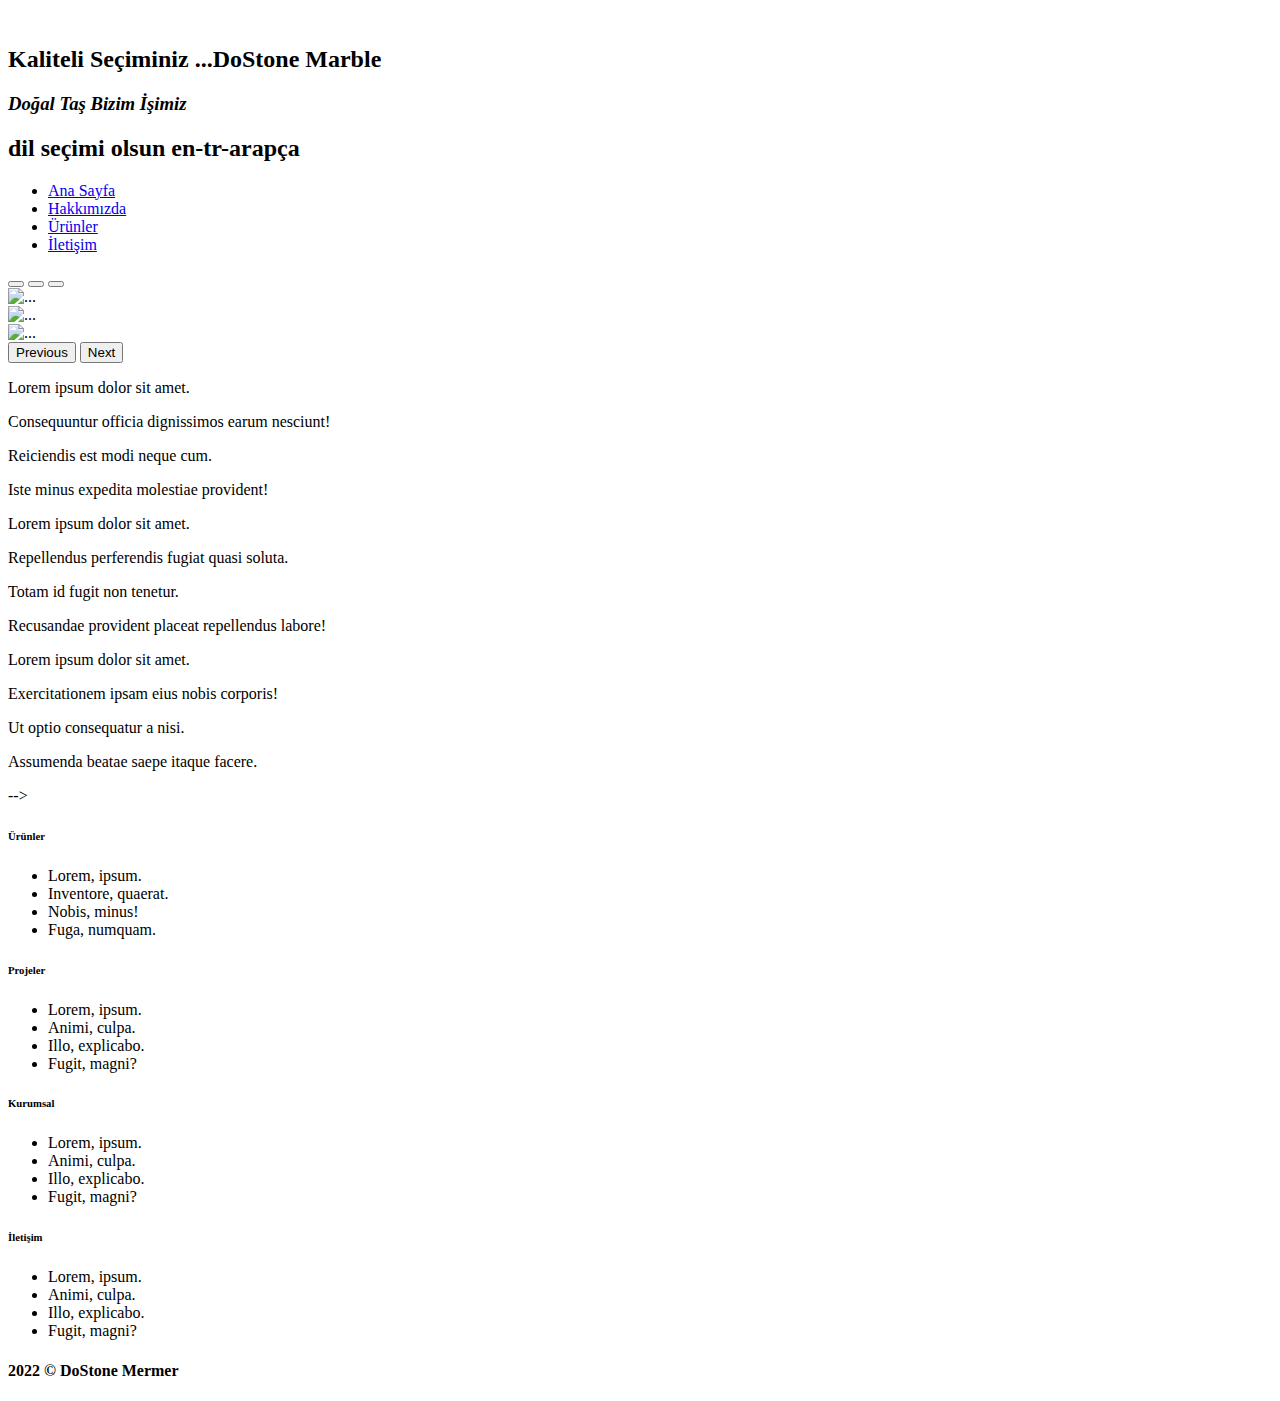
==== index.html @ 9216b0e8 "dd" ====
<!doctype html>
<html lang="en">
  <head>
    <!-- Required meta tags -->
    <meta charset="utf-8">
    <meta name="viewport" content="width=device-width, initial-scale=1">

    <!-- Bootstrap CSS -->
    <link href="https://cdn.jsdelivr.net/npm/bootstrap@5.1.3/dist/css/bootstrap.min.css" rel="stylesheet" integrity="sha384-1BmE4kWBq78iYhFldvKuhfTAU6auU8tT94WrHftjDbrCEXSU1oBoqyl2QvZ6jIW3" crossorigin="anonymous">

    <title>DoStone Marble</title>
    <link rel="shortcut icon" href="/icon.ico" type="image/x-icon">

  </head>
  <body>
    <div class="main">
    <div class="container"><!--container start. includes header and nav-->
        <header class="row bg-secondary">
                <div class="col-sm-3">
                    <img class="w-100" src="images/logo2.jpg" alt="">
                </div>
                <div class="col-sm-6 bg-info">
                    <h2>Kaliteli Seçiminiz ...<strong>DoStone Marble</strong></h2>
                    <h3><em>Doğal Taş Bizim İşimiz</em></h3>        
                </div>
                <div class="col-sm-3 bg-primary">
                    <h2>dil seçimi olsun en-tr-arapça</h2>
                </div>
        </header>
        <nav class="row bg-warning">
            <ul class="nav justify-content-end">
                <li class="nav-item">
                  <a class="nav-link fw-bold fs-2" href="#">Ana Sayfa</a>
                </li>
                <li class="nav-item">
                  <a class="nav-link fw-bold fs-2" href="#">Hakkımızda</a>
                </li>
                <li class="nav-item">
                  <a class="nav-link fw-bold fs-2" href="#">Ürünler</a>
                </li>
                <li class="nav-item">
                  <a class="nav-link fw-bold fs-2" href="#">İletişim</a>
                </li>
              </ul>
              <span class="border border-bottom"></span>
        </nav>
    </div><!--container end. includes header and nav-->
    <div class="container mt-2"><!--container start. includes carousel-->
        <div class="row bg-warning"><!-- carousel row start -->
         <div id="carouselExampleIndicators" class="carousel slide" data-bs-ride="true">
          <div class="carousel-indicators">
            <button type="button" data-bs-target="#carouselExampleIndicators" data-bs-slide-to="0" class="active" aria-current="true" aria-label="Slide 1"></button>
            <button type="button" data-bs-target="#carouselExampleIndicators" data-bs-slide-to="1" aria-label="Slide 2"></button>
            <button type="button" data-bs-target="#carouselExampleIndicators" data-bs-slide-to="2" aria-label="Slide 3"></button>
          </div>
          <div class="carousel-inner">
            <div class="carousel-item active">
              <img src="images/carousel_pic1.JPG" class="d-block w-100" alt="...">
            </div>
            <div class="carousel-item">
              <img src="images/carousel_pic2.JPG" class="d-block w-100" alt="...">
            </div>
            <div class="carousel-item">
              <img src="images/carousel_pic3.JPG" class="d-block w-100" alt="...">
            </div>
          </div>
          <button class="carousel-control-prev" type="button" data-bs-target="#carouselExampleIndicators" data-bs-slide="prev">
            <span class="carousel-control-prev-icon" aria-hidden="true"></span>
            <span class="visually-hidden">Previous</span>
          </button>
          <button class="carousel-control-next" type="button" data-bs-target="#carouselExampleIndicators" data-bs-slide="next">
            <span class="carousel-control-next-icon" aria-hidden="true"></span>
            <span class="visually-hidden">Next</span>
          </button>
        </div>
      </div><!-- carousel row end ---------> 
    </div><!--container end. includes carousel-->
    <div class="container"><!-- pictures container start -->
        <div class="row"><!-- picture row start -->
                <div class="col-sm-4 border bg-info">
                  <p>Lorem ipsum dolor sit amet.</p>
                  <p>Consequuntur officia dignissimos earum nesciunt!</p>
                  <p>Reiciendis est modi neque cum.</p>
                  <p>Iste minus expedita molestiae provident!</p>
                </div>
                <div class="col-sm-4 border bg-primary">
                  <p>Lorem ipsum dolor sit amet.</p>
                  <p>Repellendus perferendis fugiat quasi soluta.</p>
                  <p>Totam id fugit non tenetur.</p>
                  <p>Recusandae provident placeat repellendus labore!</p>
                </div>
                <div class="col-sm-4 border bg-secondary">
                  <p>Lorem ipsum dolor sit amet.</p>
                  <p>Exercitationem ipsam eius nobis corporis!</p>
                  <p>Ut optio consequatur a nisi.</p>
                  <p>Assumenda beatae saepe itaque facere.</p>
                </div>
        </div><!--picture row end-->
    </div><!--pictures container end -->-->
    <div class="container footer-menu bg-dark text-light">
              <div class="row">
                    <div class="col-sm-3">
                        <h6 class="accordion-click">Ürünler</h6>
                        <ul>
                          <li>Lorem, ipsum.</li>
                          <li>Inventore, quaerat.</li>
                          <li>Nobis, minus!</li>
                          <li>Fuga, numquam.</li>
                        </ul>
                    </div>
                    <div class="col-sm-3">
                        <h6 class="accordion-click">Projeler</h6>
                          <ul>
                            <li>Lorem, ipsum.</li>
                            <li>Animi, culpa.</li>
                            <li>Illo, explicabo.</li>
                            <li>Fugit, magni?</li>
                          </ul>
                    </div>
                    <div class="col-sm-3">
                        <h6 class="accordion-click">Kurumsal</h6>
                        <ul>
                          <li>Lorem, ipsum.</li>
                          <li>Animi, culpa.</li>
                          <li>Illo, explicabo.</li>
                          <li>Fugit, magni?</li>
                        </ul>  
                    </div>
                    <div class="col-sm-3">
                  <h6 class="accordion-click">İletişim</h6>
                  <ul>
                    <li>Lorem, ipsum.</li>
                    <li>Animi, culpa.</li>
                    <li>Illo, explicabo.</li>
                    <li>Fugit, magni?</li>
                  </ul>
                    </div>
              </div>
    </div>    
    <div class="container bg-warning">
                <div class="row footer-credit">
                   <h4>2022 © DoStone Mermer</lh4>
                </div>
    </div>
    </div><!--main end-->             
    

    <!-- Optional JavaScript; choose one of the two! -->

    <!-- Option 1: Bootstrap Bundle with Popper -->
    <script src="https://cdn.jsdelivr.net/npm/bootstrap@5.1.3/dist/js/bootstrap.bundle.min.js" integrity="sha384-ka7Sk0Gln4gmtz2MlQnikT1wXgYsOg+OMhuP+IlRH9sENBO0LRn5q+8nbTov4+1p" crossorigin="anonymous"></script>

    <!-- Option 2: Separate Popper and Bootstrap JS -->
    <!--
    <script src="https://cdn.jsdelivr.net/npm/@popperjs/core@2.10.2/dist/umd/popper.min.js" integrity="sha384-7+zCNj/IqJ95wo16oMtfsKbZ9ccEh31eOz1HGyDuCQ6wgnyJNSYdrPa03rtR1zdB" crossorigin="anonymous"></script>
    <script src="https://cdn.jsdelivr.net/npm/bootstrap@5.1.3/dist/js/bootstrap.min.js" integrity="sha384-QJHtvGhmr9XOIpI6YVutG+2QOK9T+ZnN4kzFN1RtK3zEFEIsxhlmWl5/YESvpZ13" crossorigin="anonymous"></script>
    -->
  </div><!-- Main sonu-1.div -->
  </body>
</html>
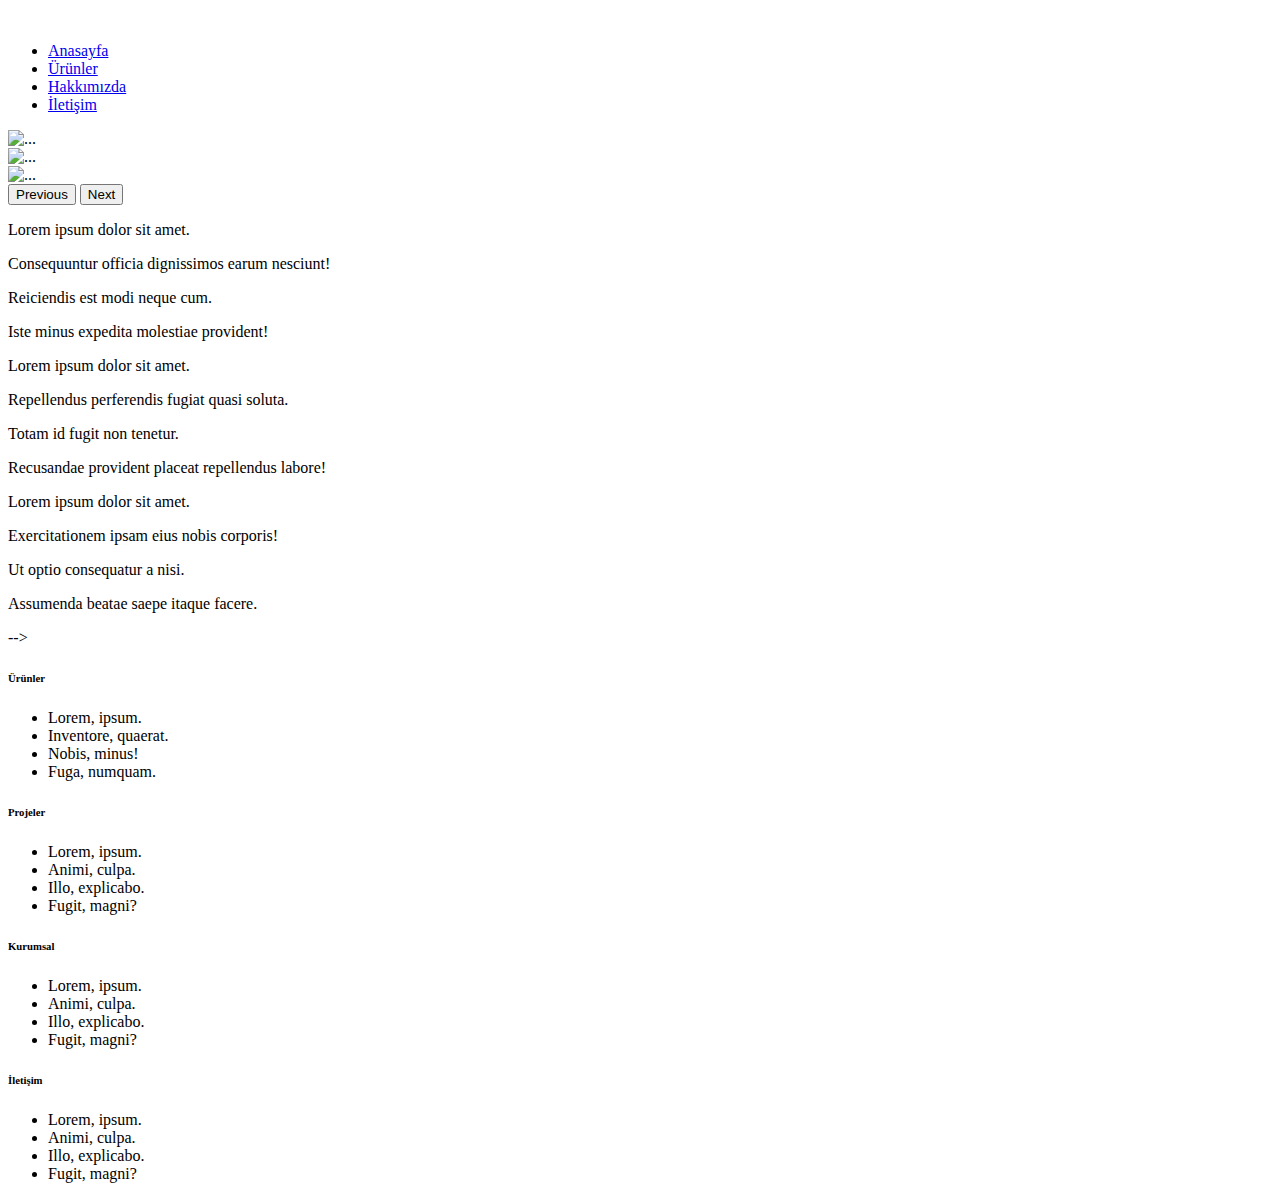
==== commit 41b62203: "js added" ====
--- a/index.html
+++ b/index.html
@@ -7,75 +7,55 @@
 
     <!-- Bootstrap CSS -->
     <link href="https://cdn.jsdelivr.net/npm/bootstrap@5.1.3/dist/css/bootstrap.min.css" rel="stylesheet" integrity="sha384-1BmE4kWBq78iYhFldvKuhfTAU6auU8tT94WrHftjDbrCEXSU1oBoqyl2QvZ6jIW3" crossorigin="anonymous">
-
+    <link rel="stylesheet" href="css/header.css">
+    <link rel="stylesheet" href="responsive.css">
     <title>DoStone Marble</title>
     <link rel="shortcut icon" href="/icon.ico" type="image/x-icon">
 
   </head>
   <body>
-    <div class="main">
-    <div class="container"><!--container start. includes header and nav-->
-        <header class="row bg-secondary">
-                <div class="col-sm-3">
-                    <img class="w-100" src="images/logo2.jpg" alt="">
+
+        <div class="container">
+            <div class="navbar">
+                <div class="logo">
+                    <a href="#"><img src="./images/logo2.jpg" alt=""></a>
                 </div>
-                <div class="col-sm-6 bg-info">
-                    <h2>Kaliteli Seçiminiz ...<strong>DoStone Marble</strong></h2>
-                    <h3><em>Doğal Taş Bizim İşimiz</em></h3>        
+                <ul>
+                    <li><a class="active" href="index.html">Anasayfa</a></li>
+                    <li><a href="urunler.html">Ürünler</a></li>
+                    <li><a href="aboutus.html">Hakkımızda </a></li>
+                    <li><a href="iletisim.html">İletişim</a></li>
+                </ul>
+            </div>
+        
+              <!--<div class="row bg-warning">carousel row start -->
+              <div class="row">
+                <div id="carouselExampleControls" class="carousel slide" data-bs-ride="carousel">
+                  <div class="carousel-inner">
+                    <div class="carousel-item active">
+                      <img src="./images/carousel_pic1.JPG" class="d-block w-100" alt="...">
+                    </div>
+                    <div class="carousel-item">
+                      <img src="./images/carousel_pic2.JPG" class="d-block w-100" alt="...">
+                    </div>
+                    <div class="carousel-item">
+                      <img src="./images/carousel_pic3.JPG" class="d-block w-100" alt="...">
+                   </div>
+                  </div>
+                  <button class="carousel-control-prev" type="button" data-bs-target="#carouselExampleControls" data-bs-slide="prev">
+                    <span class="carousel-control-prev-icon" aria-hidden="true"></span>
+                    <span class="visually-hidden">Previous</span>
+                  </button>
+                  <button class="carousel-control-next" type="button" data-bs-target="#carouselExampleControls" data-bs-slide="next">
+                    <span class="carousel-control-next-icon" aria-hidden="true"></span>
+                    <span class="visually-hidden">Next</span>
+                  </button>
                 </div>
-                <div class="col-sm-3 bg-primary">
-                    <h2>dil seçimi olsun en-tr-arapça</h2>
-                </div>
-        </header>
-        <nav class="row bg-warning">
-            <ul class="nav justify-content-end">
-                <li class="nav-item">
-                  <a class="nav-link fw-bold fs-2" href="#">Ana Sayfa</a>
-                </li>
-                <li class="nav-item">
-                  <a class="nav-link fw-bold fs-2" href="#">Hakkımızda</a>
-                </li>
-                <li class="nav-item">
-                  <a class="nav-link fw-bold fs-2" href="#">Ürünler</a>
-                </li>
-                <li class="nav-item">
-                  <a class="nav-link fw-bold fs-2" href="#">İletişim</a>
-                </li>
-              </ul>
-              <span class="border border-bottom"></span>
-        </nav>
-    </div><!--container end. includes header and nav-->
-    <div class="container mt-2"><!--container start. includes carousel-->
-        <div class="row bg-warning"><!-- carousel row start -->
-         <div id="carouselExampleIndicators" class="carousel slide" data-bs-ride="true">
-          <div class="carousel-indicators">
-            <button type="button" data-bs-target="#carouselExampleIndicators" data-bs-slide-to="0" class="active" aria-current="true" aria-label="Slide 1"></button>
-            <button type="button" data-bs-target="#carouselExampleIndicators" data-bs-slide-to="1" aria-label="Slide 2"></button>
-            <button type="button" data-bs-target="#carouselExampleIndicators" data-bs-slide-to="2" aria-label="Slide 3"></button>
-          </div>
-          <div class="carousel-inner">
-            <div class="carousel-item active">
-              <img src="images/carousel_pic1.JPG" class="d-block w-100" alt="...">
-            </div>
-            <div class="carousel-item">
-              <img src="images/carousel_pic2.JPG" class="d-block w-100" alt="...">
-            </div>
-            <div class="carousel-item">
-              <img src="images/carousel_pic3.JPG" class="d-block w-100" alt="...">
-            </div>
-          </div>
-          <button class="carousel-control-prev" type="button" data-bs-target="#carouselExampleIndicators" data-bs-slide="prev">
-            <span class="carousel-control-prev-icon" aria-hidden="true"></span>
-            <span class="visually-hidden">Previous</span>
-          </button>
-          <button class="carousel-control-next" type="button" data-bs-target="#carouselExampleIndicators" data-bs-slide="next">
-            <span class="carousel-control-next-icon" aria-hidden="true"></span>
-            <span class="visually-hidden">Next</span>
-          </button>
-        </div>
-      </div><!-- carousel row end ---------> 
-    </div><!--container end. includes carousel-->
-    <div class="container"><!-- pictures container start -->
+              </div><!--  </div>carousel row end --------->
+
+           
+   
+
         <div class="row"><!-- picture row start -->
                 <div class="col-sm-4 border bg-info">
                   <p>Lorem ipsum dolor sit amet.</p>
@@ -96,10 +76,10 @@
                   <p>Assumenda beatae saepe itaque facere.</p>
                 </div>
         </div><!--picture row end-->
-    </div><!--pictures container end -->-->
-    <div class="container footer-menu bg-dark text-light">
-              <div class="row">
-                    <div class="col-sm-3">
+    <!--pictures container end -->-->
+
+                 <div class="row footer-menu bg-dark text-light">
+                       <div class="col-sm-3">
                         <h6 class="accordion-click">Ürünler</h6>
                         <ul>
                           <li>Lorem, ipsum.</li>
@@ -107,8 +87,8 @@
                           <li>Nobis, minus!</li>
                           <li>Fuga, numquam.</li>
                         </ul>
-                    </div>
-                    <div class="col-sm-3">
+                        </div>
+                      <div class="col-sm-3">
                         <h6 class="accordion-click">Projeler</h6>
                           <ul>
                             <li>Lorem, ipsum.</li>
@@ -116,45 +96,27 @@
                             <li>Illo, explicabo.</li>
                             <li>Fugit, magni?</li>
                           </ul>
+                      </div>
+                        <div class="col-sm-3">
+                            <h6 class="accordion-click">Kurumsal</h6>
+                            <ul>
+                              <li>Lorem, ipsum.</li>
+                              <li>Animi, culpa.</li>
+                              <li>Illo, explicabo.</li>
+                              <li>Fugit, magni?</li>
+                            </ul>  
+                        </div>
+                    <div class="col-sm-3">
+                      <h6 class="accordion-click">İletişim</h6>
+                      <ul>
+                        <li>Lorem, ipsum.</li>
+                        <li>Animi, culpa.</li>
+                        <li>Illo, explicabo.</li>
+                        <li>Fugit, magni?</li>
+                      </ul>
                     </div>
-                    <div class="col-sm-3">
-                        <h6 class="accordion-click">Kurumsal</h6>
-                        <ul>
-                          <li>Lorem, ipsum.</li>
-                          <li>Animi, culpa.</li>
-                          <li>Illo, explicabo.</li>
-                          <li>Fugit, magni?</li>
-                        </ul>  
-                    </div>
-                    <div class="col-sm-3">
-                  <h6 class="accordion-click">İletişim</h6>
-                  <ul>
-                    <li>Lorem, ipsum.</li>
-                    <li>Animi, culpa.</li>
-                    <li>Illo, explicabo.</li>
-                    <li>Fugit, magni?</li>
-                  </ul>
-                    </div>
-              </div>
-    </div>    
-    <div class="container bg-warning">
-                <div class="row footer-credit">
-                   <h4>2022 © DoStone Mermer</lh4>
-                </div>
-    </div>
-    </div><!--main end-->             
-    
-
-    <!-- Optional JavaScript; choose one of the two! -->
-
-    <!-- Option 1: Bootstrap Bundle with Popper -->
-    <script src="https://cdn.jsdelivr.net/npm/bootstrap@5.1.3/dist/js/bootstrap.bundle.min.js" integrity="sha384-ka7Sk0Gln4gmtz2MlQnikT1wXgYsOg+OMhuP+IlRH9sENBO0LRn5q+8nbTov4+1p" crossorigin="anonymous"></script>
-
-    <!-- Option 2: Separate Popper and Bootstrap JS -->
-    <!--
-    <script src="https://cdn.jsdelivr.net/npm/@popperjs/core@2.10.2/dist/umd/popper.min.js" integrity="sha384-7+zCNj/IqJ95wo16oMtfsKbZ9ccEh31eOz1HGyDuCQ6wgnyJNSYdrPa03rtR1zdB" crossorigin="anonymous"></script>
-    <script src="https://cdn.jsdelivr.net/npm/bootstrap@5.1.3/dist/js/bootstrap.min.js" integrity="sha384-QJHtvGhmr9XOIpI6YVutG+2QOK9T+ZnN4kzFN1RtK3zEFEIsxhlmWl5/YESvpZ13" crossorigin="anonymous"></script>
-    -->
-  </div><!-- Main sonu-1.div -->
+            
+                 </div>    
+        </div><!-- Main sonu-1.div -->
   </body>
 </html>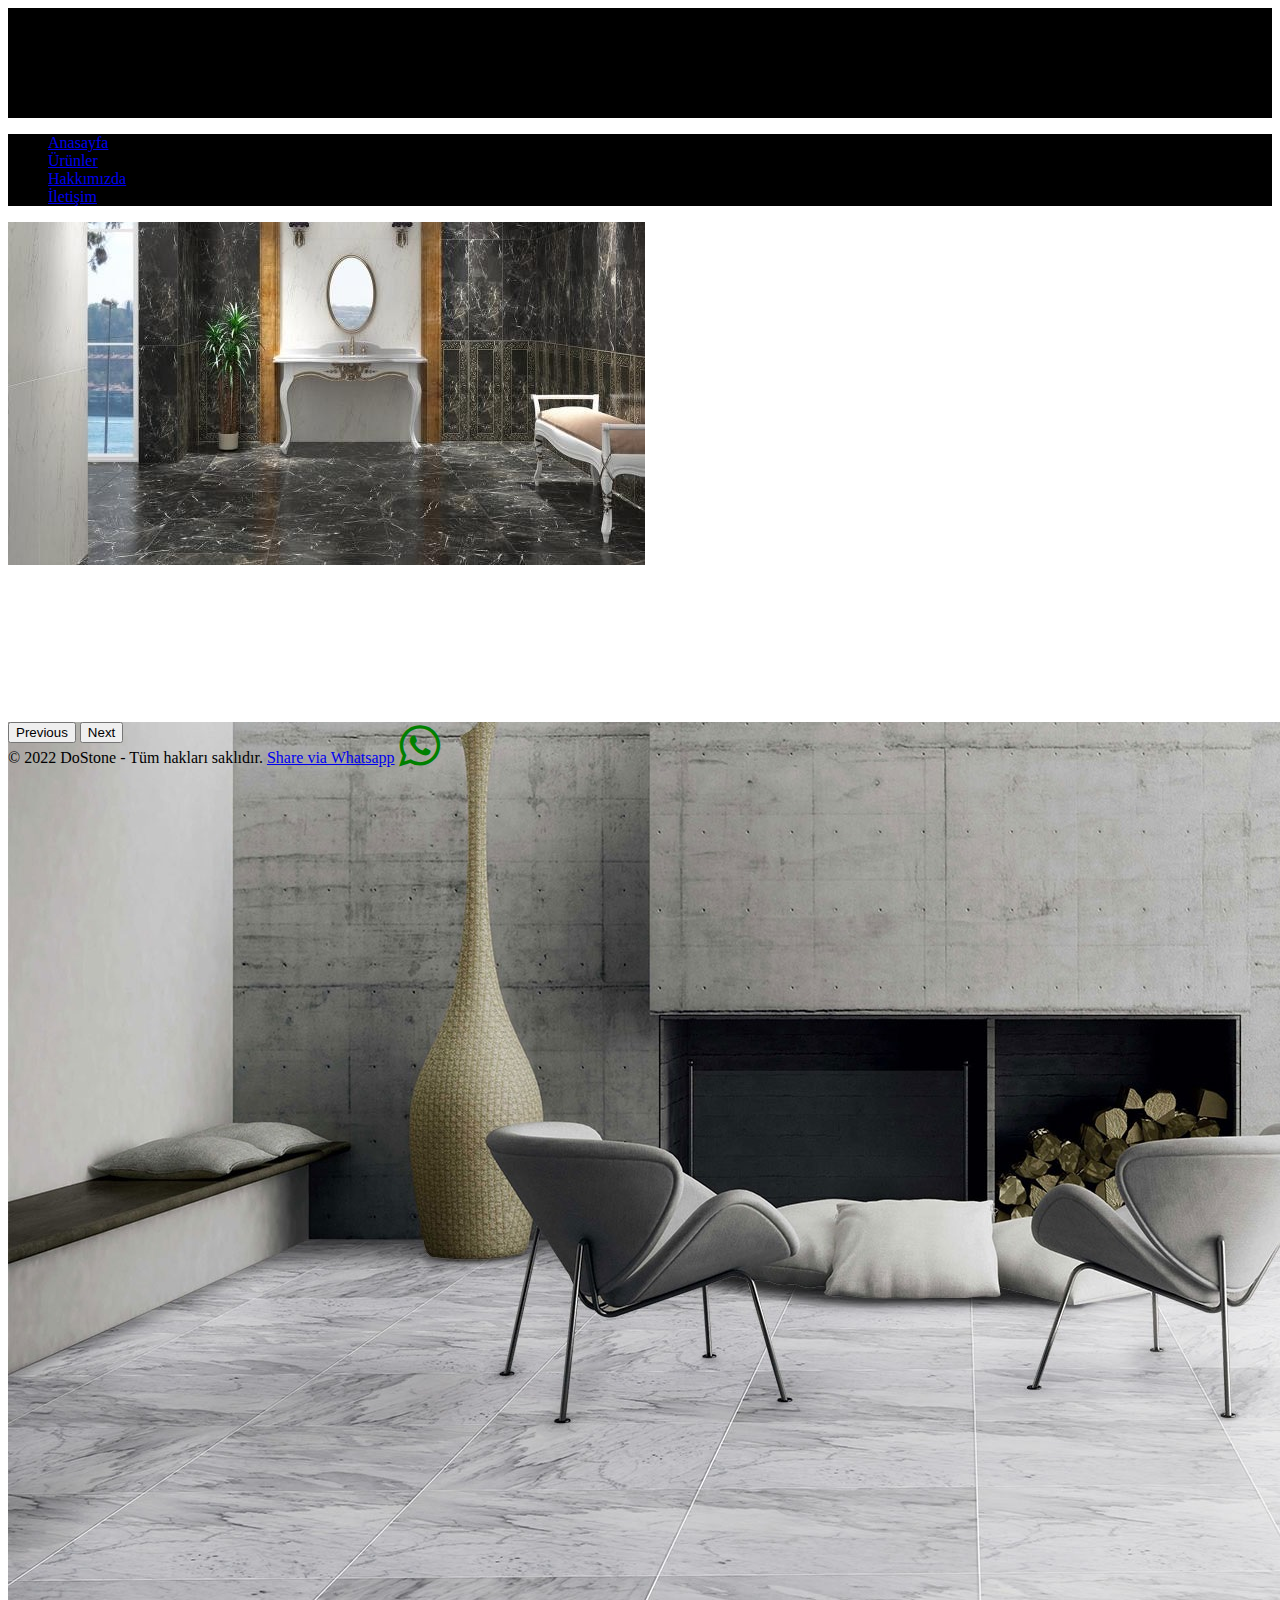
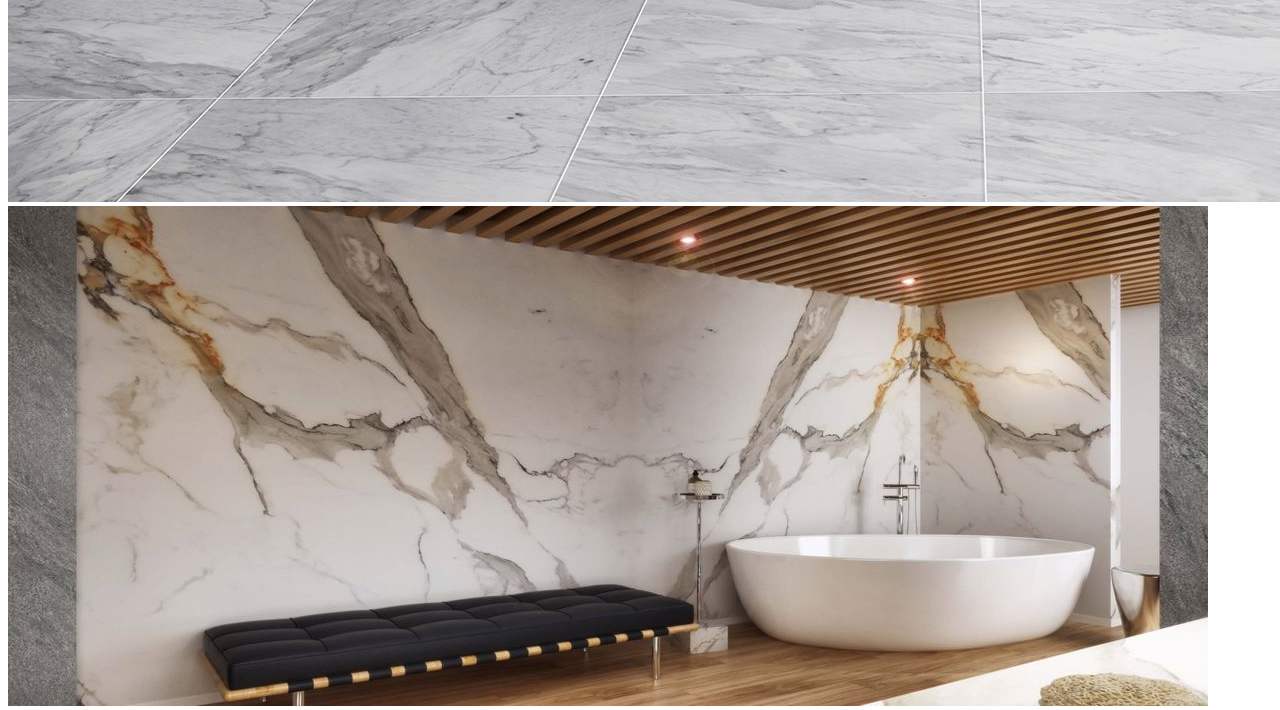
==== commit c7946dd5: "index file designed" ====
--- a/index.html
+++ b/index.html
@@ -8,115 +8,70 @@
     <!-- Bootstrap CSS -->
     <link href="https://cdn.jsdelivr.net/npm/bootstrap@5.1.3/dist/css/bootstrap.min.css" rel="stylesheet" integrity="sha384-1BmE4kWBq78iYhFldvKuhfTAU6auU8tT94WrHftjDbrCEXSU1oBoqyl2QvZ6jIW3" crossorigin="anonymous">
     <link rel="stylesheet" href="css/header.css">
-    <link rel="stylesheet" href="responsive.css">
+    <link rel="stylesheet" href="css/style.css">
+    <link rel="stylesheet" href="https://cdnjs.cloudflare.com/ajax/libs/font-awesome/4.7.0/css/font-awesome.min.css">
+    <script src="https://ajax.googleapis.com/ajax/libs/jquery/3.6.0/jquery.min.js"></script>
+    <script src="js/index.js" charset="utf-8"></script>
     <title>DoStone Marble</title>
     <link rel="shortcut icon" href="/icon.ico" type="image/x-icon">
-
+    
   </head>
   <body>
+    <div class="row" style="height: 50px; background-color: black;">
+    <marquee  width = "50%" behavior="scroll" direction="right" Onmouseover="this.stop()" onmouseout="this.start()">
+      <p style="padding: top 3px;">   Kaliteli Mermer Bizim İşimiz DoStone   </p>
+     </marquee>
+    </div>
+    <div class="row" style="height: 60px; background-color: black;">
+     <img id="logo" src="images/logo2.jpg" alt="">
+    </div>
 
-        <div class="container">
-            <div class="navbar">
-                <div class="logo">
-                    <a href="#"><img src="./images/logo2.jpg" alt=""></a>
-                </div>
-                <ul>
-                    <li><a class="active" href="index.html">Anasayfa</a></li>
-                    <li><a href="urunler.html">Ürünler</a></li>
-                    <li><a href="aboutus.html">Hakkımızda </a></li>
-                    <li><a href="iletisim.html">İletişim</a></li>
-                </ul>
+        <div class="row" style="background-color: black;">
+          <div id="menu" class="navbar">
+            <ul>
+                <li><a class="active" href="index.html">Anasayfa</a></li>
+                <li><a href="urunler.html">Ürünler</a></li>
+                <li><a href="aboutus.html">Hakkımızda </a></li>
+                <li><a href="iletisim.html">İletişim</a></li>
+            </ul>
+          </div>
+        </div>
+        <!-- crousel -->
+        <div class="row" >
+        <div id="carouselExampleFade" style="height:500px;" class="carousel slide carousel-fade" data-bs-ride="carousel">
+          <div class="carousel-inner" style="height:500px;">
+            <div class="carousel-item active" style="height:500px;">
+              <img src="images/carousel_pic1.JPG" class="d-block w-100" alt="...">
             </div>
-        
-              <!--<div class="row bg-warning">carousel row start -->
-              <div class="row">
-                <div id="carouselExampleControls" class="carousel slide" data-bs-ride="carousel">
-                  <div class="carousel-inner">
-                    <div class="carousel-item active">
-                      <img src="./images/carousel_pic1.JPG" class="d-block w-100" alt="...">
-                    </div>
-                    <div class="carousel-item">
-                      <img src="./images/carousel_pic2.JPG" class="d-block w-100" alt="...">
-                    </div>
-                    <div class="carousel-item">
-                      <img src="./images/carousel_pic3.JPG" class="d-block w-100" alt="...">
-                   </div>
-                  </div>
-                  <button class="carousel-control-prev" type="button" data-bs-target="#carouselExampleControls" data-bs-slide="prev">
-                    <span class="carousel-control-prev-icon" aria-hidden="true"></span>
-                    <span class="visually-hidden">Previous</span>
-                  </button>
-                  <button class="carousel-control-next" type="button" data-bs-target="#carouselExampleControls" data-bs-slide="next">
-                    <span class="carousel-control-next-icon" aria-hidden="true"></span>
-                    <span class="visually-hidden">Next</span>
-                  </button>
-                </div>
-              </div><!--  </div>carousel row end --------->
+            <div class="carousel-item">
+              <img src="images/carousel_pic2.JPG" class="d-block w-100" alt="...">
+            </div>
+            <div class="carousel-item">
+              <img src="images/carousel_pic3.JPG" class="d-block w-100" alt="...">
+            </div>
+          </div>
+          <button class="carousel-control-prev" type="button" data-bs-target="#carouselExampleFade" data-bs-slide="prev">
+            <span class="carousel-control-prev-icon" aria-hidden="true"></span>
+            <span class="visually-hidden">Previous</span>
+          </button>
+          <button class="carousel-control-next" type="button" data-bs-target="#carouselExampleFade" data-bs-slide="next">
+            <span class="carousel-control-next-icon" aria-hidden="true"></span>
+            <span class="visually-hidden">Next</span>
+          </button>
+        </div>
+      </div>
+          <!--  crousel --------->
+          
 
-           
-   
 
-        <div class="row"><!-- picture row start -->
-                <div class="col-sm-4 border bg-info">
-                  <p>Lorem ipsum dolor sit amet.</p>
-                  <p>Consequuntur officia dignissimos earum nesciunt!</p>
-                  <p>Reiciendis est modi neque cum.</p>
-                  <p>Iste minus expedita molestiae provident!</p>
-                </div>
-                <div class="col-sm-4 border bg-primary">
-                  <p>Lorem ipsum dolor sit amet.</p>
-                  <p>Repellendus perferendis fugiat quasi soluta.</p>
-                  <p>Totam id fugit non tenetur.</p>
-                  <p>Recusandae provident placeat repellendus labore!</p>
-                </div>
-                <div class="col-sm-4 border bg-secondary">
-                  <p>Lorem ipsum dolor sit amet.</p>
-                  <p>Exercitationem ipsam eius nobis corporis!</p>
-                  <p>Ut optio consequatur a nisi.</p>
-                  <p>Assumenda beatae saepe itaque facere.</p>
-                </div>
-        </div><!--picture row end-->
-    <!--pictures container end -->-->
-
-                 <div class="row footer-menu bg-dark text-light">
-                       <div class="col-sm-3">
-                        <h6 class="accordion-click">Ürünler</h6>
-                        <ul>
-                          <li>Lorem, ipsum.</li>
-                          <li>Inventore, quaerat.</li>
-                          <li>Nobis, minus!</li>
-                          <li>Fuga, numquam.</li>
-                        </ul>
-                        </div>
-                      <div class="col-sm-3">
-                        <h6 class="accordion-click">Projeler</h6>
-                          <ul>
-                            <li>Lorem, ipsum.</li>
-                            <li>Animi, culpa.</li>
-                            <li>Illo, explicabo.</li>
-                            <li>Fugit, magni?</li>
-                          </ul>
-                      </div>
-                        <div class="col-sm-3">
-                            <h6 class="accordion-click">Kurumsal</h6>
-                            <ul>
-                              <li>Lorem, ipsum.</li>
-                              <li>Animi, culpa.</li>
-                              <li>Illo, explicabo.</li>
-                              <li>Fugit, magni?</li>
-                            </ul>  
-                        </div>
-                    <div class="col-sm-3">
-                      <h6 class="accordion-click">İletişim</h6>
-                      <ul>
-                        <li>Lorem, ipsum.</li>
-                        <li>Animi, culpa.</li>
-                        <li>Illo, explicabo.</li>
-                        <li>Fugit, magni?</li>
-                      </ul>
+                 <div class="row footer-menu bg-dark text-light" style="height: 300px">
+                  © 2022 DoStone - Tüm hakları saklıdır.
+                  <a href="whatsapp://send?text=The text to share!" data-action="share/whatsapp/share">Share via Whatsapp</a>
+                  <i class="fa fa-whatsapp" style="font-size:48px;color:green"></i>
                     </div>
             
                  </div>    
         </div><!-- Main sonu-1.div -->
+        <script src="https://cdn.jsdelivr.net/npm/bootstrap@5.2.0-beta1/dist/js/bootstrap.bundle.min.js" integrity="sha384-pprn3073KE6tl6bjs2QrFaJGz5/SUsLqktiwsUTF55Jfv3qYSDhgCecCxMW52nD2" crossorigin="anonymous"></script>
   </body>
 </html>--- a/css/style.css
+++ b/css/style.css
@@ -0,0 +1,24 @@
+/*css dosyası*/
+
+header {
+    background-color:cadetblue;
+    padding: 30px;
+    text-align: center;
+    color: white;
+  }
+
+
+.item img {
+    position: absolute;
+    top: 0;
+    left: 0;
+    min-height: 300px;
+}
+
+.border{
+  border-width:2px;
+  border-color: black;
+}
+#menu2{
+  background-color:red;
+}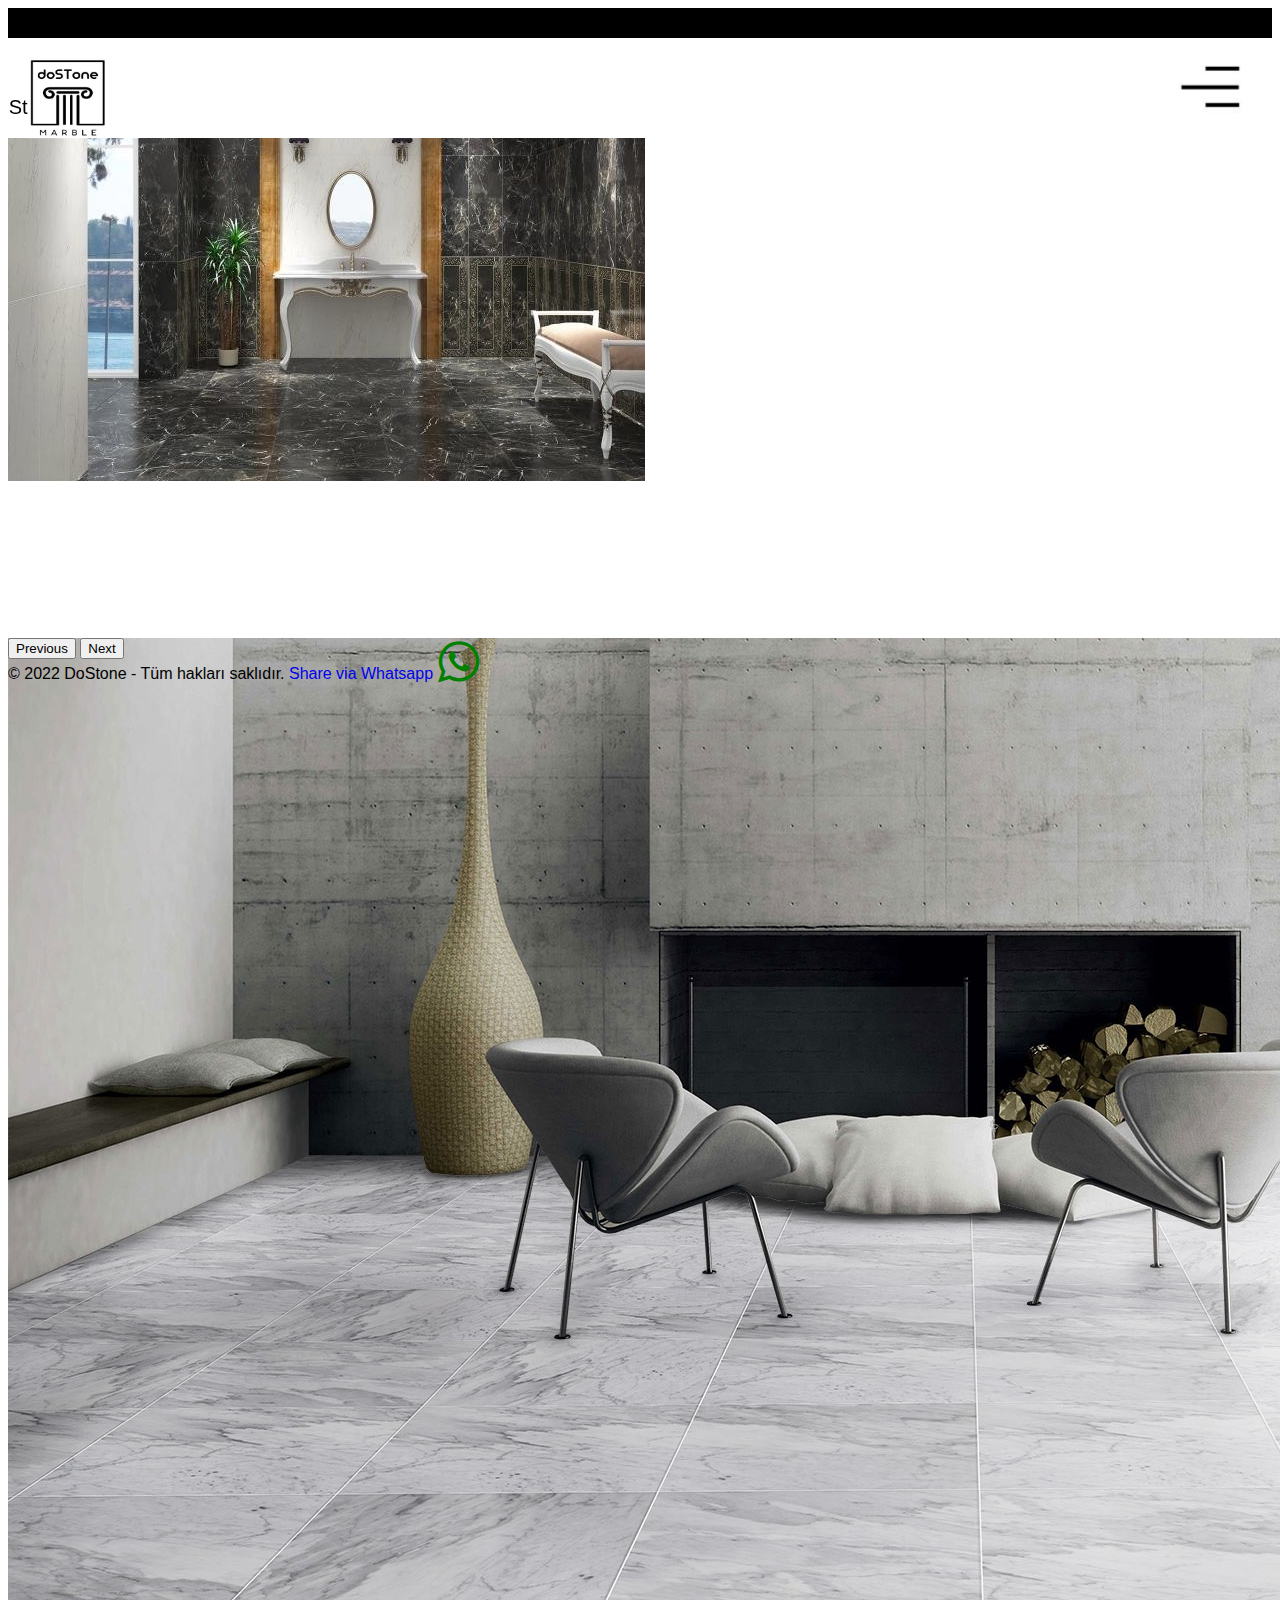
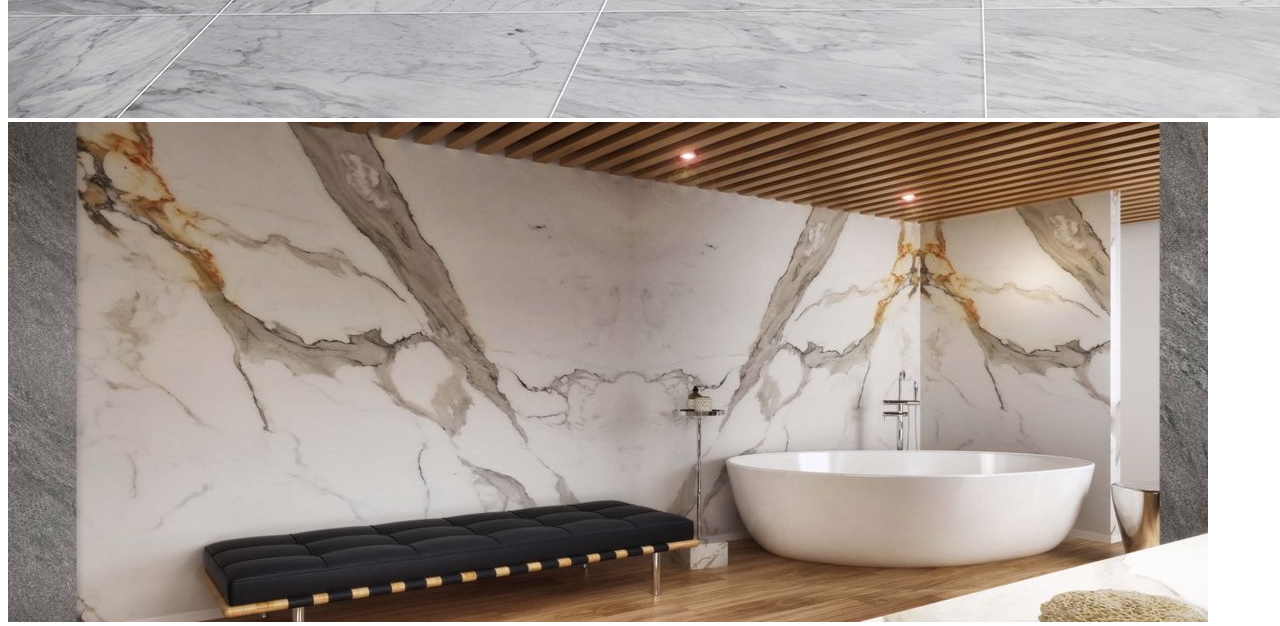
==== commit 64492ebe: "topbar and logo chanmged  - js added by Sevda" ====
--- a/index.html
+++ b/index.html
@@ -17,25 +17,27 @@
     
   </head>
   <body>
-    <div class="row" style="height: 50px; background-color: black;">
-    <marquee  width = "50%" behavior="scroll" direction="right" Onmouseover="this.stop()" onmouseout="this.start()">
-      <p style="padding: top 3px;">   Kaliteli Mermer Bizim İşimiz DoStone   </p>
-     </marquee>
+    <div class="topbar" style="position:relative;  height: 30px; background-color:black;"></div>
+    <div  class="topbar" style="position:relative;  height: 100px; background-color:white;">
+      <marquee  width = "100%" behavior="scroll" direction="right" Onmouseover="this.stop()" onmouseout="this.start()">
+        <p style="padding: top 3px;">   Kaliteli Mermer Bizim İşimiz DoStone   </p>
+       </marquee>
+       <img id="logo" src="images/stonelogo_son.JPG" alt="">
+       <!-- <i class="fa-solid fa-bars"></i> -->
+       <img id="logo2" src="images/hamburclose.JPG" alt="">
     </div>
-    <div class="row" style="height: 60px; background-color: black;">
-     <img id="logo" src="images/logo2.jpg" alt="">
-    </div>
+      <!-- </div> -->
 
-        <div class="row" style="background-color: black;">
-          <div id="menu" class="navbar">
-            <ul>
-                <li><a class="active" href="index.html">Anasayfa</a></li>
-                <li><a href="urunler.html">Ürünler</a></li>
-                <li><a href="aboutus.html">Hakkımızda </a></li>
-                <li><a href="iletisim.html">İletişim</a></li>
-            </ul>
+          <div class="row" style="background-color: black;">
+            <div id="menu" class="navbar" style="display: none;">
+              <ul>
+                  <li><a class="active" href="index.html">Anasayfa</a></li>
+                  <li><a href="urunler.html">Ürünler</a></li>
+                  <li><a href="aboutus.html">Hakkımızda </a></li>
+                  <li><a href="iletisim.html">İletişim</a></li>
+              </ul>
+            </div>
           </div>
-        </div>
         <!-- crousel -->
         <div class="row" >
         <div id="carouselExampleFade" style="height:500px;" class="carousel slide carousel-fade" data-bs-ride="carousel">
@@ -61,9 +63,7 @@
         </div>
       </div>
           <!--  crousel --------->
-          
-
-
+      
                  <div class="row footer-menu bg-dark text-light" style="height: 300px">
                   © 2022 DoStone - Tüm hakları saklıdır.
                   <a href="whatsapp://send?text=The text to share!" data-action="share/whatsapp/share">Share via Whatsapp</a>
--- a/css/header.css
+++ b/css/header.css
@@ -0,0 +1,63 @@
+
+
+.container{
+    background-color: black;
+    background-size: 100% 100%; 
+    /*height: 100vh;*/
+}
+
+.navbar{
+    float: none;
+    width: 100%;
+    height: 77px;
+    background-color: rgba(255,255,255,0.2)
+
+}
+
+.navbar ul{
+    
+    align-self:center;
+    
+}
+
+.navbar .logo{
+    margin-left: 30px;
+    margin-top: 10px;
+    /* block neden olmuyor*/
+    /* inline yapınca neden sadece margin left çalışıyor*/
+    display: inline-block;
+}
+
+a{
+    text-decoration: none;
+}
+
+.navbar .logo a{
+    font-size: 15px;
+    font-family: sans-serif;
+    color: #f3f3f3;
+}
+
+.navbar ul li{
+    list-style: none;
+    display: inline-block;
+    margin-right: 20px;
+    line-height: 60px;
+    align-items: center;
+}
+.navbar ul li a{
+    color: white;
+    font-family:sans-serif;
+    padding: 5px;
+    font-size: 20px;
+}
+
+.navbar ul li a.active,
+.navbar ul li a:hover{
+    color: orange;
+    border-radius: 2px;
+}
+
+a img{
+    width: 43px;
+}--- a/css/style.css
+++ b/css/style.css
@@ -1,24 +1,90 @@
-/*css dosyası*/
+#menu
 
 header {
-    background-color:cadetblue;
-    padding: 30px;
-    text-align: center;
-    color: white;
-  }
+  background-color:cadetblue;
+  padding: 30px;
+  text-align: center;
+  color: white;
+}
 
 
 .item img {
-    position: absolute;
-    top: 0;
-    left: 0;
-    min-height: 300px;
+  position: absolute;
+  top: 0;
+  left: 0;
+  min-height: 300px;
+  
 }
 
+marquee{
+margin-top: 10;
+direction:"left"; 
+width:"%70" ;
+/* height:"100" ; */
+/* background-color:black; */
+color: black;font-size: 20px;
+padding-top: 3%;
+
+
+}
+
+
 .border{
-  border-width:2px;
-  border-color: black;
+border-width:2px;
+border-color: black;
 }
-#menu2{
-  background-color:red;
-}+
+.kategori{
+list-style-type: none;
+font-size: 25px;
+color: beige;
+
+}
+
+#logo{
+
+height: 80px;
+width:  80px;
+z-index: 3;
+position: absolute;
+left:20px;
+top:20px;
+padding-bottom: 5px;
+}
+
+#logo2{
+  height: 60px;
+  z-index: 5  ;
+  position: absolute;
+  right:20px;
+  top:20px;
+  }
+
+body{
+  font-family: Arial, Helvetica, sans-serif
+}
+
+.form{
+  border: 2px solid black;
+  margin: 219px;
+}
+
+.float{
+position:fixed;
+width:60px;
+height:60px;
+bottom:40px;
+right:40px;
+background-color:#25d366;
+color:#FFF;
+border-radius:50px;
+text-align:center;
+font-size:30px;
+box-shadow: 2px 2px 3px #999;
+z-index:100;
+}
+
+.my-float{
+margin-top:16px;
+}
+
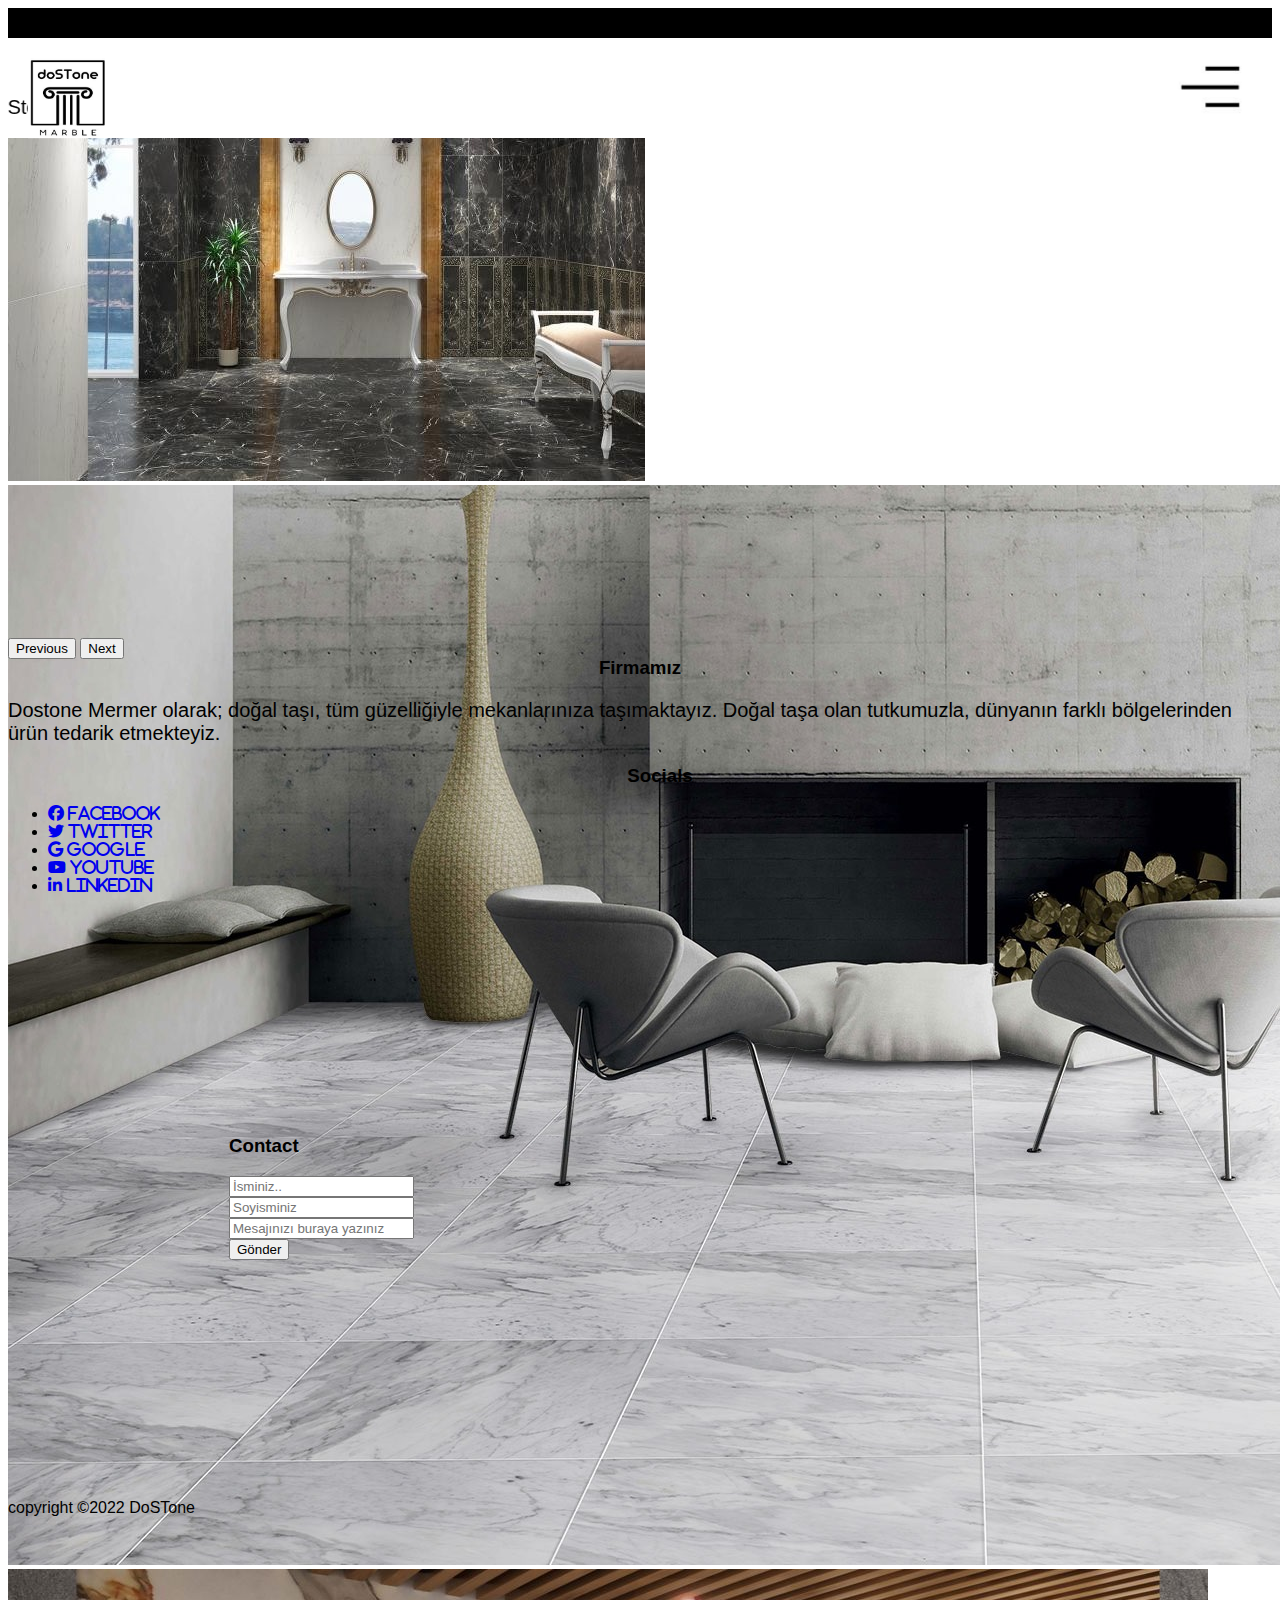
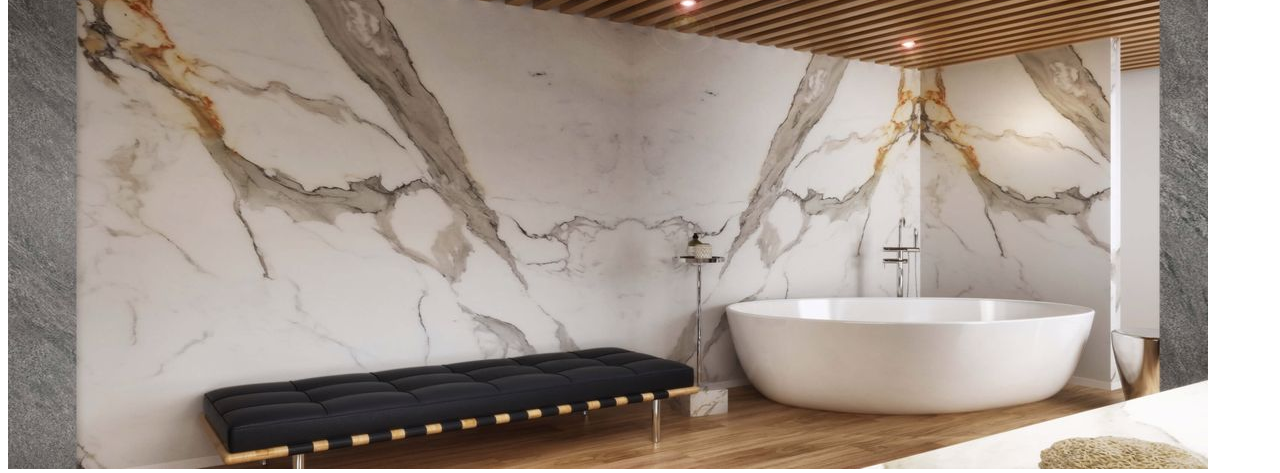
==== commit a31374ff: "index changed" ====
--- a/index.html
+++ b/index.html
@@ -2,8 +2,11 @@
 <html lang="en">
   <head>
     <!-- Required meta tags -->
+    <link rel="stylesheet" href="css/responsive.css">
     <meta charset="utf-8">
     <meta name="viewport" content="width=device-width, initial-scale=1">
+    <link rel="stylesheet" href="css/footer.css">
+    <link rel="stylesheet" href="https://cdnjs.cloudflare.com/ajax/libs/font-awesome/6.1.1/css/all.min.css" />
 
     <!-- Bootstrap CSS -->
     <link href="https://cdn.jsdelivr.net/npm/bootstrap@5.1.3/dist/css/bootstrap.min.css" rel="stylesheet" integrity="sha384-1BmE4kWBq78iYhFldvKuhfTAU6auU8tT94WrHftjDbrCEXSU1oBoqyl2QvZ6jIW3" crossorigin="anonymous">
@@ -42,7 +45,7 @@
         <div class="row" >
         <div id="carouselExampleFade" style="height:500px;" class="carousel slide carousel-fade" data-bs-ride="carousel">
           <div class="carousel-inner" style="height:500px;">
-            <div class="carousel-item active" style="height:500px;">
+            <div class="carousel-item active">
               <img src="images/carousel_pic1.JPG" class="d-block w-100" alt="...">
             </div>
             <div class="carousel-item">
@@ -62,15 +65,49 @@
           </button>
         </div>
       </div>
-          <!--  crousel --------->
-      
-                 <div class="row footer-menu bg-dark text-light" style="height: 300px">
-                  © 2022 DoStone - Tüm hakları saklıdır.
-                  <a href="whatsapp://send?text=The text to share!" data-action="share/whatsapp/share">Share via Whatsapp</a>
-                  <i class="fa fa-whatsapp" style="font-size:48px;color:green"></i>
+          <!--  footer --------->
+          <footer>
+            <div class="footer-content">
+                
+                <div class="about">
+                    <h3 style="text-align: center;">Firmamız</h3>
+                    <p style="font-size: 20px;;">Dostone Mermer olarak; doğal taşı, tüm güzelliğiyle mekanlarınıza taşımaktayız. Doğal taşa olan tutkumuzla,
+                      dünyanın farklı bölgelerinden ürün tedarik etmekteyiz.</p>
+                </div>
+                <div class="contact">
+                    <ul class="socials">
+                        <h3 style="text-align: center;">Socials</h3>
+                        <li><a href="#"><i class="fa-brands fa-facebook"> Facebook</i></a></li>
+                        <li><a href="#"><i class="fa-brands fa-twitter"> Twitter</i></a></li>
+                        <li><a href="#"><i class="fa-brands fa-google"> Google</i></a></li>
+                        <li><a href="#"><i class="fa-brands fa-youtube"> Youtube</i></a></li>
+                        <li><a href="#"><i class="fa-brands fa-linkedin"> Linkedin</i></a></li>
+                
+                    </ul>
+                </div>
+                
+                <div class="form">
+                    <form action="" method="">
+                        <h3>Contact</h3>
+                        <input id="isim" type="text" required placeholder="İsminiz.." ></input><br>
+                        <input id="soyisim" type="text" required placeholder="Soyisminiz"><br>
+                        <input id="mesaj" type="text" maxlength="40" placeholder="Mesajınızı buraya yazınız"> <br>
+                        
+                        <button id="gonder" type="submit" value="submit">Gönder</button>
+                
+                        <!--2 türlü buton oluşturulur 1 button etiketi ile 2. input yapıp type button olarak ayarlanabilir-->
+                        <br><br>
+                        </form>
                     </div>
+                
+                <div class="footer-bottom">
+                    <p>copyright &copy;2022 DoSTone</p>
+                    </div>
+            </div>
+        </div>
             
-                 </div>    
+        </footer>
+                     
         </div><!-- Main sonu-1.div -->
         <script src="https://cdn.jsdelivr.net/npm/bootstrap@5.2.0-beta1/dist/js/bootstrap.bundle.min.js" integrity="sha384-pprn3073KE6tl6bjs2QrFaJGz5/SUsLqktiwsUTF55Jfv3qYSDhgCecCxMW52nD2" crossorigin="anonymous"></script>
   </body>
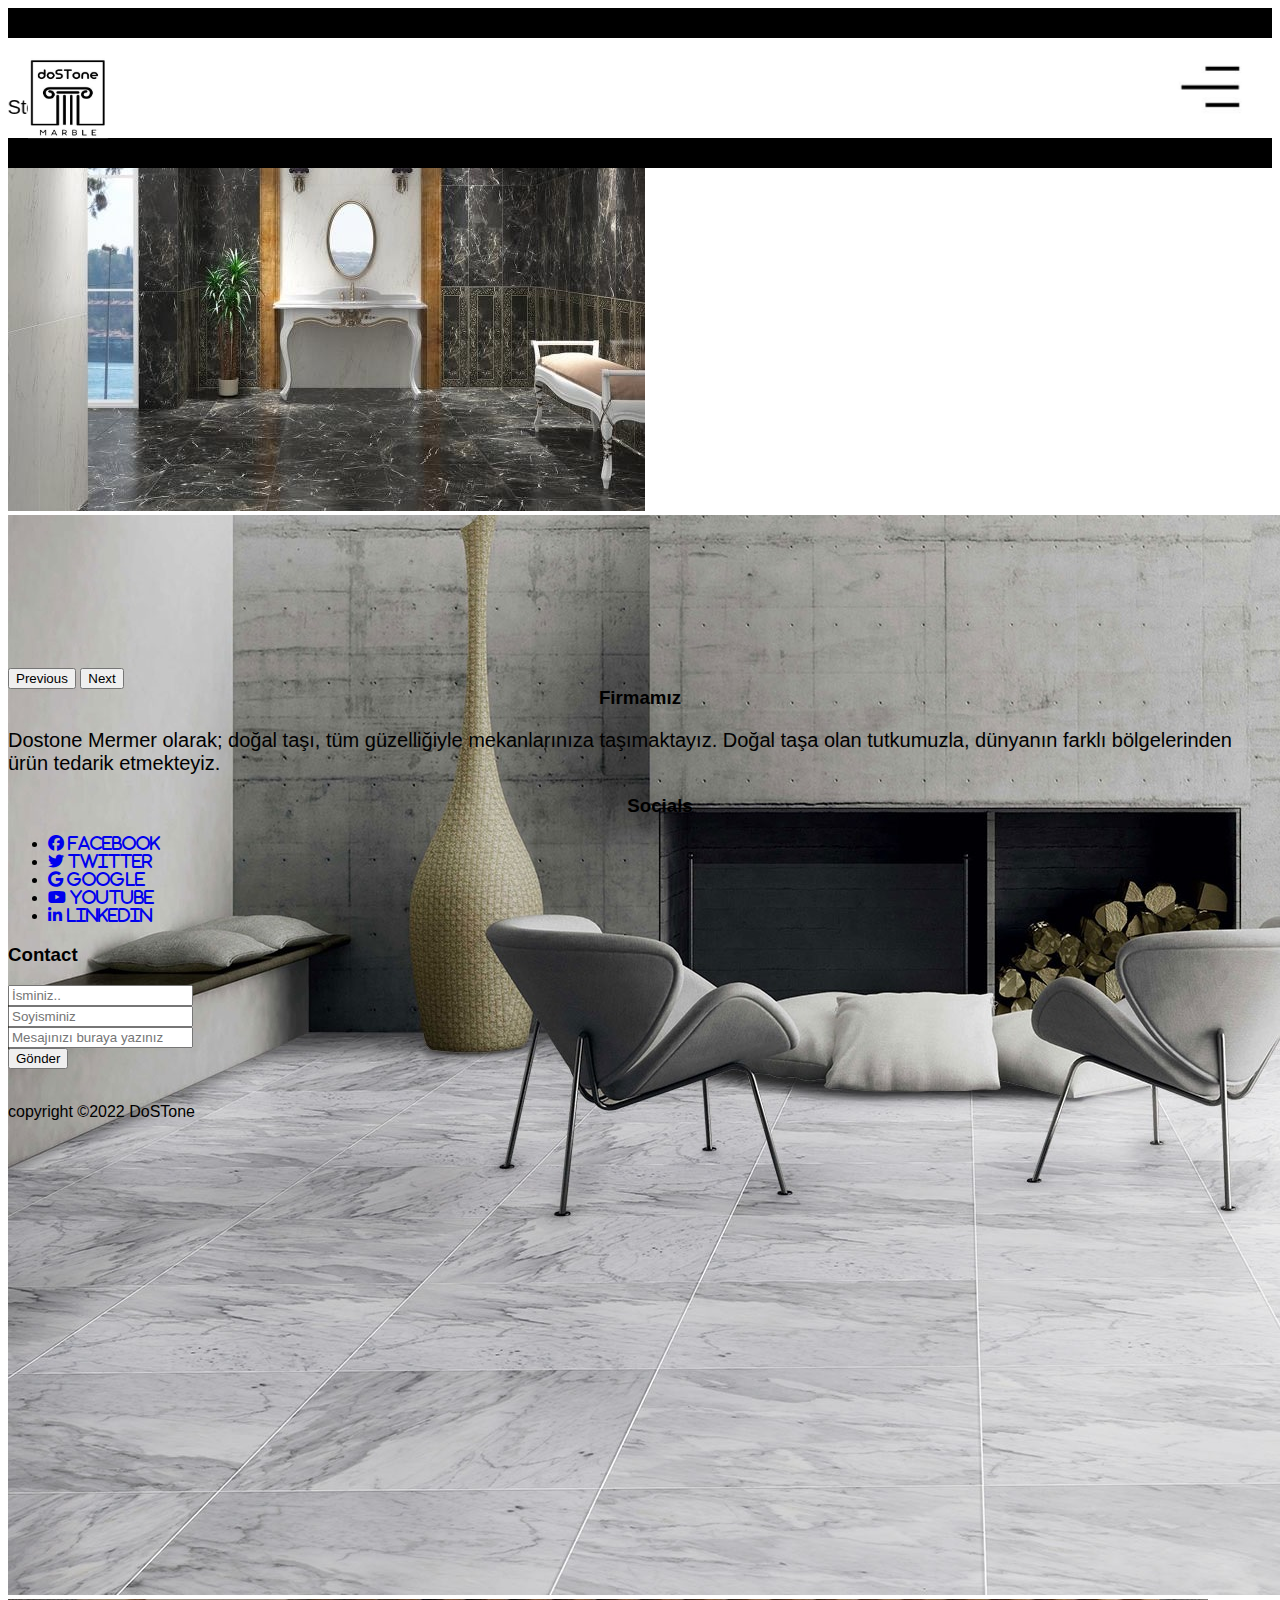
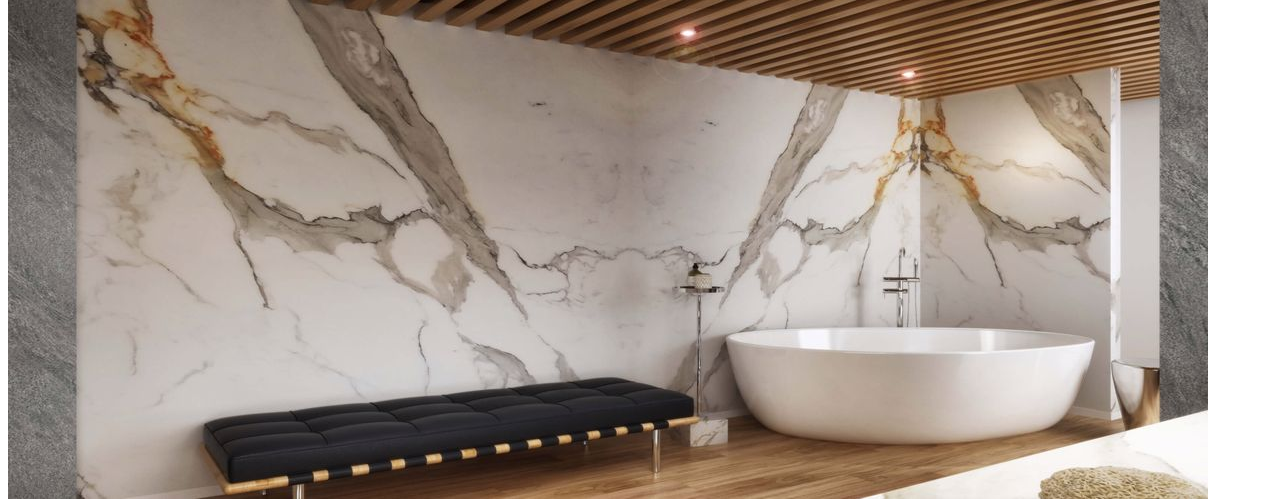
==== commit b0cb3b6a: "navbar changed" ====
--- a/index.html
+++ b/index.html
@@ -29,10 +29,11 @@
        <!-- <i class="fa-solid fa-bars"></i> -->
        <img id="logo2" src="images/hamburclose.JPG" alt="">
     </div>
+    <div class="topbar" style="position:relative;  height: 30px; background-color:black;"></div>
       <!-- </div> -->
 
           <div class="row" style="background-color: black;">
-            <div id="menu" class="navbar" style="display: none;">
+            <div id="menu" class="navbar" style="display: none; padding-left: 65%;">
               <ul>
                   <li><a class="active" href="index.html">Anasayfa</a></li>
                   <li><a href="urunler.html">Ürünler</a></li>
--- a/css/style.css
+++ b/css/style.css
@@ -64,10 +64,6 @@
   font-family: Arial, Helvetica, sans-serif
 }
 
-.form{
-  border: 2px solid black;
-  margin: 219px;
-}
 
 .float{
 position:fixed;
@@ -88,3 +84,18 @@
 margin-top:16px;
 }
 
+#iletisim{
+  align-self: center;
+  margin-top: 25px; 
+  display:flexbox; 
+  align-items: center;
+  padding-left: 35%;
+}
+
+.hakyazi{
+align-items: center; 
+padding-left: 20%; 
+padding-right: 20%; 
+padding-top: 10%; 
+padding-bottom: 10%;
+}